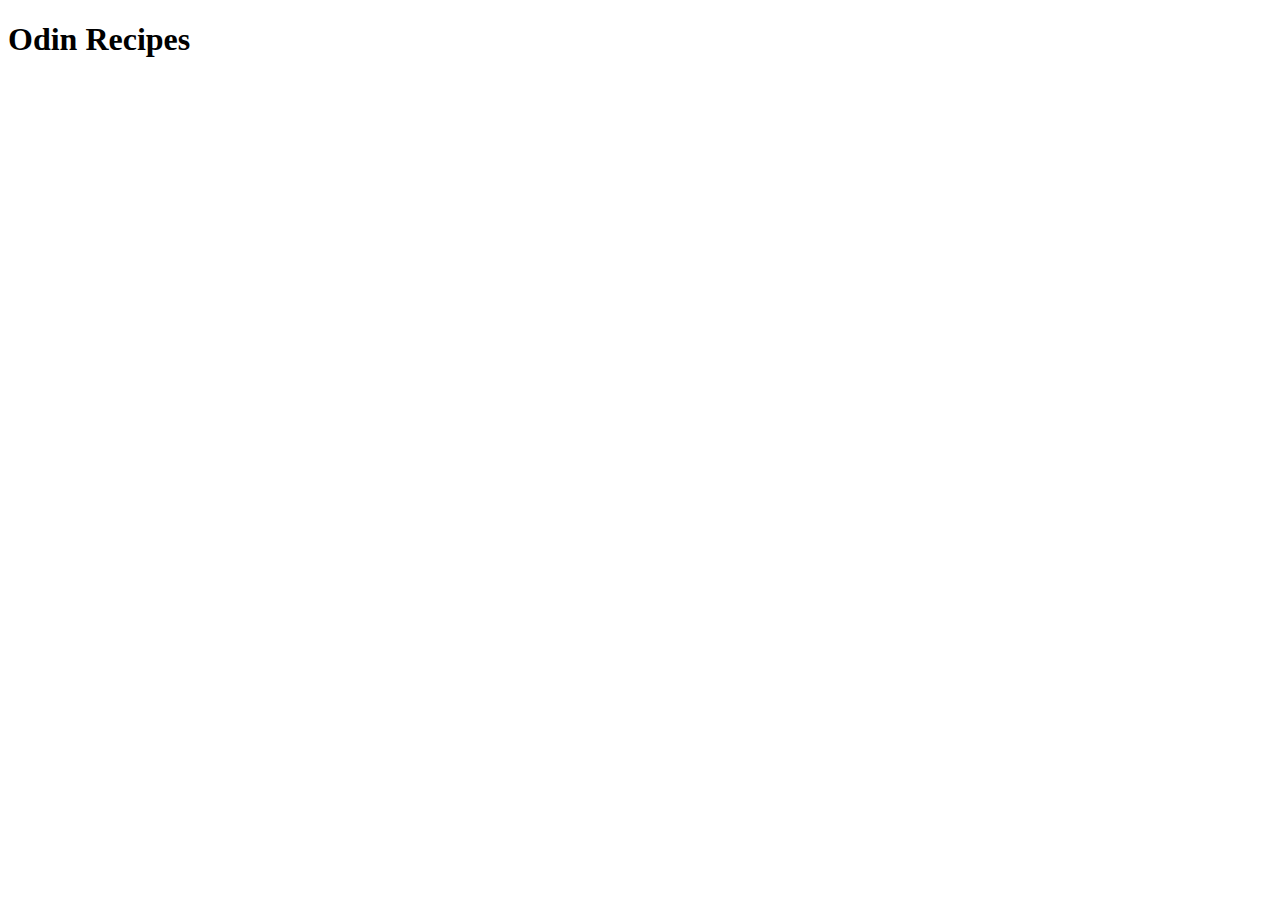
==== index.html @ 341dadb4 "Add index.html, fill it with boilerplate HTML and an h1 heading" ====
<!DOCTYPE html>
<html lang="en">
<head>
    <meta charset="UTF-8">
    <meta name="viewport" content="width=device-width, initial-scale=1.0">
    <title>Odin Recipes</title>
</head>
<body>
    <h1>Odin Recipes</h1>
</body>
</html>
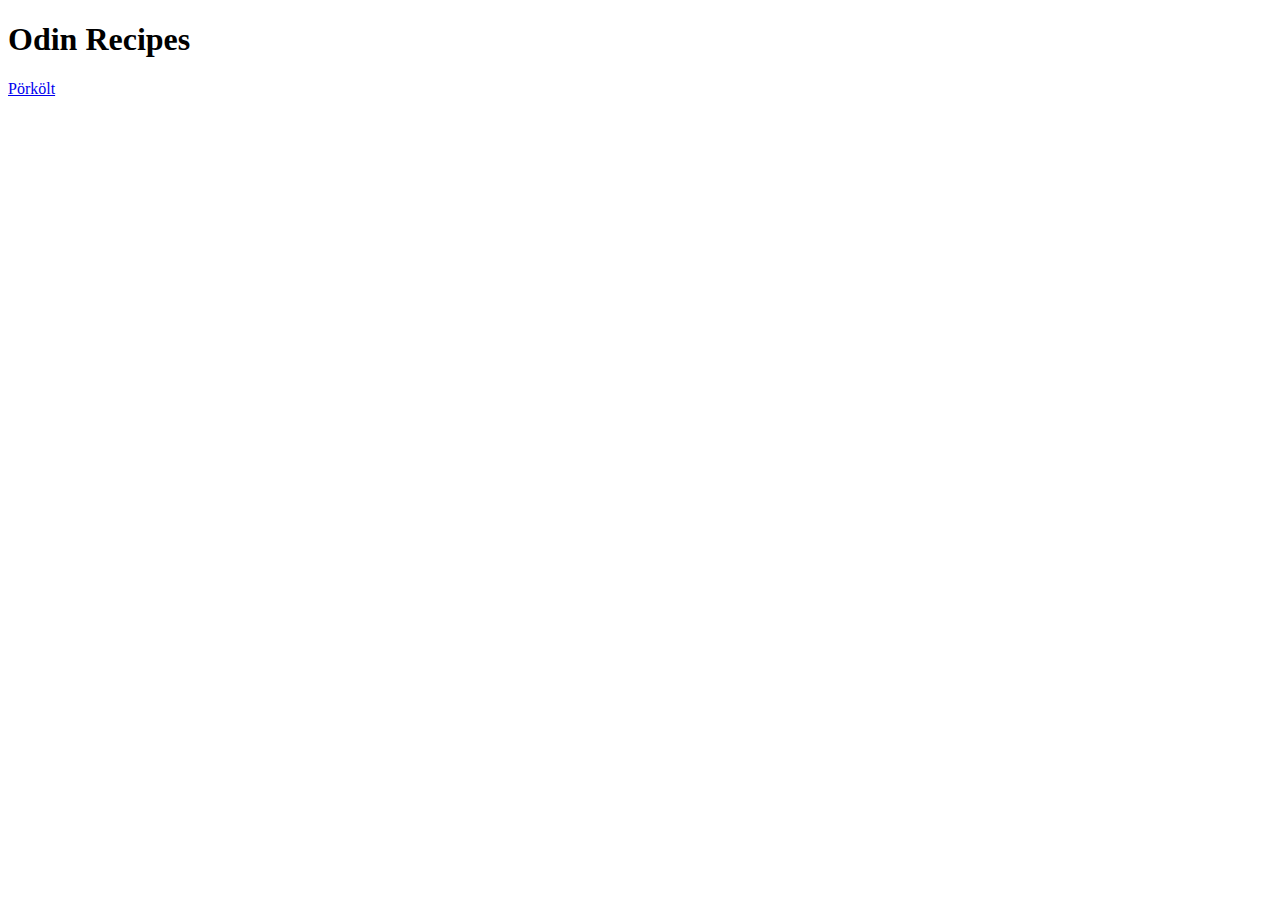
==== commit 6fefbf34: "Add link in index.html to porkolt.html" ====
--- a/index.html
+++ b/index.html
@@ -7,5 +7,6 @@
 </head>
 <body>
     <h1>Odin Recipes</h1>
+    <a href="recipes/porkolt.html" target="_blank" rel="noopener noreferrer">Pörkölt</a>
 </body>
 </html>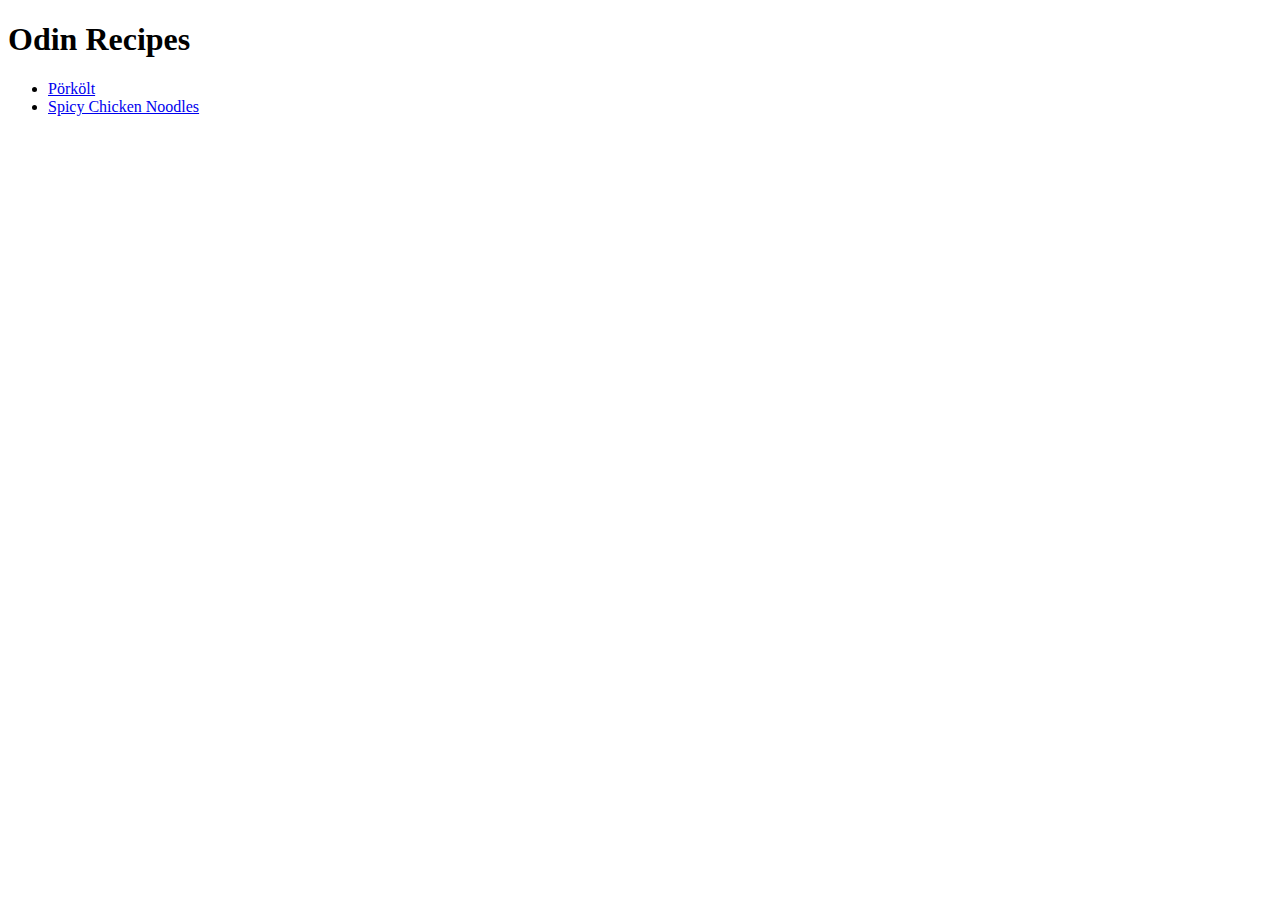
==== commit d4601b10: "Add chickennoodles.html, noodles.jpg and modify index.html" ====
--- a/index.html
+++ b/index.html
@@ -7,6 +7,9 @@
 </head>
 <body>
     <h1>Odin Recipes</h1>
-    <a href="recipes/porkolt.html" target="_blank" rel="noopener noreferrer">Pörkölt</a>
+    <ul>
+        <li><a href="recipes/porkolt.html" target="_blank" rel="noopener noreferrer">Pörkölt</a></li>
+        <li><a href="recipes/chickennoodles.html" target="_blank" rel="noopener noreferrer">Spicy Chicken Noodles</a></li>
+    </ul>
 </body>
 </html>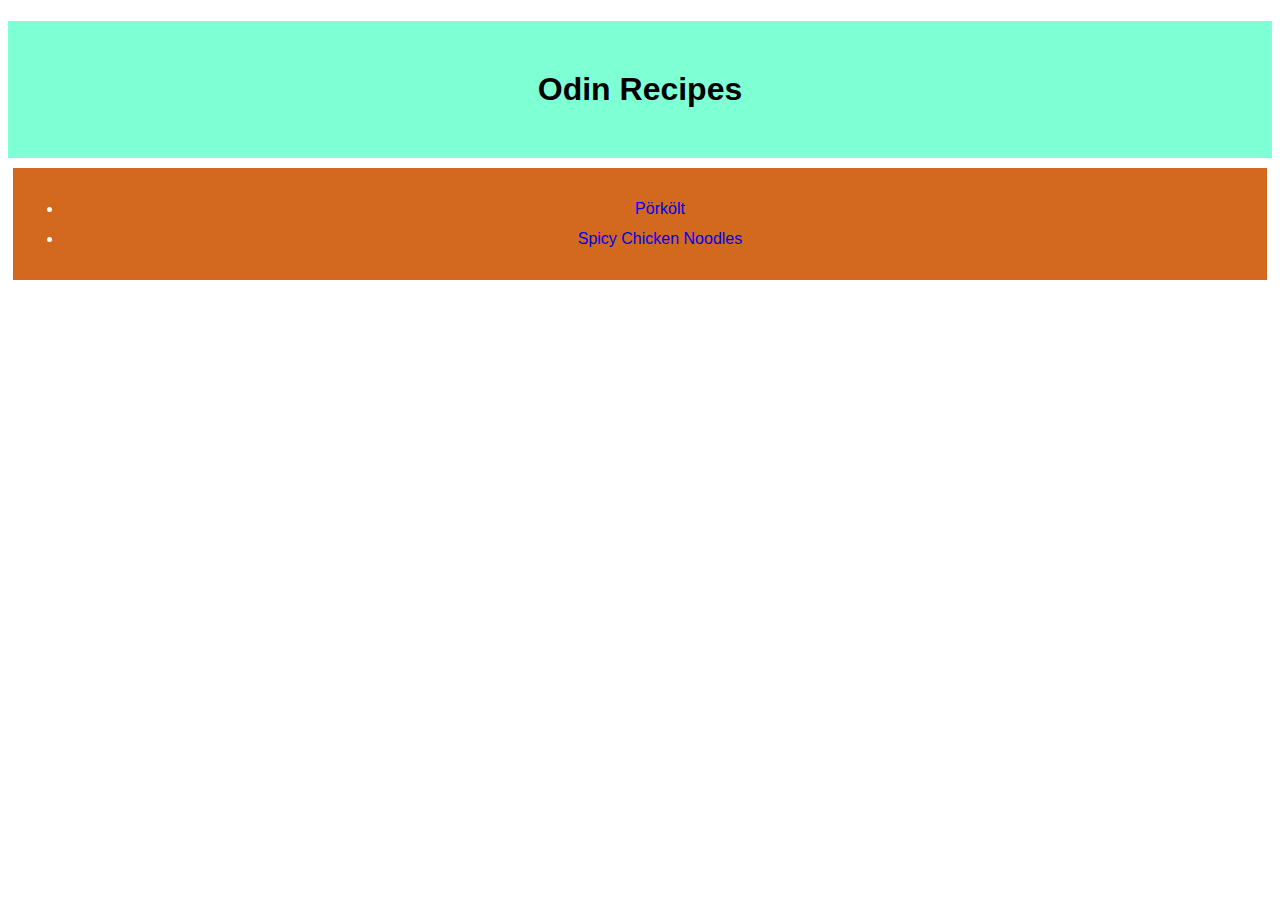
==== commit 8349576e: "style: add style to all html files" ====
--- a/index.html
+++ b/index.html
@@ -3,13 +3,16 @@
 <head>
     <meta charset="UTF-8">
     <meta name="viewport" content="width=device-width, initial-scale=1.0">
+    <link rel="stylesheet" href="styles.css">
     <title>Odin Recipes</title>
 </head>
 <body>
     <h1>Odin Recipes</h1>
-    <ul>
-        <li><a href="recipes/porkolt.html" target="_blank" rel="noopener noreferrer">Pörkölt</a></li>
-        <li><a href="recipes/chickennoodles.html" target="_blank" rel="noopener noreferrer">Spicy Chicken Noodles</a></li>
-    </ul>
+    <div class="navbar">
+        <ul>
+            <li><a href="recipes/porkolt.html" target="_blank" rel="noopener noreferrer">Pörkölt</a></li>
+            <li><a href="recipes/chickennoodles.html" target="_blank" rel="noopener noreferrer">Spicy Chicken Noodles</a></li>
+        </ul>
+    </div>
 </body>
 </html>--- a/styles.css
+++ b/styles.css
@@ -0,0 +1,51 @@
+* {
+    font-family: Arial, Helvetica, sans-serif;
+}
+
+h1 {
+    background-color: aquamarine;
+    text-align: center;
+    color: black;
+    padding: 50px;
+    margin-bottom: 10px;
+}
+
+.navbar {
+    background-color: chocolate;
+    padding: 10px;
+    text-align: center;
+    line-height: 30px;
+}
+
+a {
+    text-decoration: none;
+}
+
+a:hover {
+    color: cyan;
+}
+
+div {
+    background-color: chocolate;
+    color: white;
+    padding: 5px;
+    margin: 5px;
+}
+
+div.description {
+    background-color: blue;
+    color: white;
+    padding: 5px;
+    margin: 5px;
+}
+
+.center {
+    display:block;
+    display: block;
+    margin-left: auto;
+    margin-right: auto;
+    width: 100%;
+}
+
+
+
